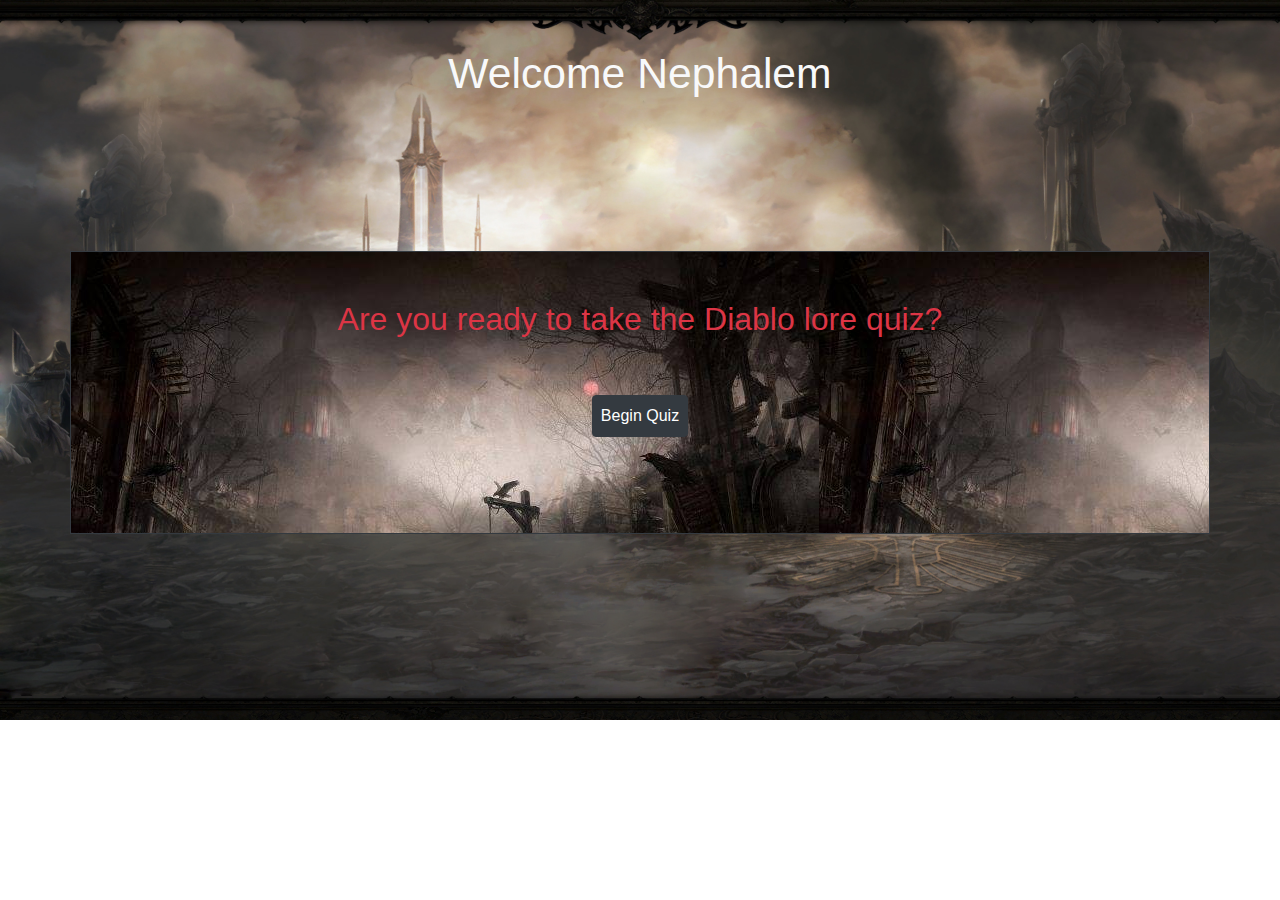
==== index.html @ 08294a2d "changed text color of question-box, setinterval to display questions" ====
<!DOCTYPE html>
<html lang="en">

<head>
    <meta charset="UTF-8">
    <meta name="viewport" content="width=device-width, initial-scale=1.0">
    <meta http-equiv="X-UA-Compatible" content="ie=edge">
    <link rel="stylesheet" href="https://stackpath.bootstrapcdn.com/bootstrap/4.3.1/css/bootstrap.min.css"
        integrity="sha384-ggOyR0iXCbMQv3Xipma34MD+dH/1fQ784/j6cY/iJTQUOhcWr7x9JvoRxT2MZw1T" crossorigin="anonymous">
    <link rel="stylesheet" type="text/css" href="assets/css/custom.css">
    <title>Diablo Lore Quiz</title>
</head>

<body>
    <div class="container">

        <div class="row">
            <div class="col-12 text-center mb-5 p-5">
                <h1 class="text-light">Welcome Nephalem</h1>

            </div>

            <div id="timer" class="col-12 text-center">
                Time left:
            </div>
        </div>
    </div>

    <div id="quiz-box" class="container mt-5 border border-dark p-5">
        <div class="row">
            <div id="prompt" class="col-12 text-center">
                <h2 class="text-danger">Are you ready to take the Diablo lore quiz?</h2>

                <button id="start" class="btn btn-dark p-2 m-5">
                    Begin Quiz
                </button>

            </div>

        </div>

    </div>

    <div id = "question-block" class="container mt-5 border border-dark p-5">
        <div class = "row">
            <div class = "col-12 text-center">
                <h2 id = "question"></h2>

                <ul id = "answer-choices">
                    <li id = "choice1"></li>
                    <li id = "choice2"></li>
                    <li id = "choice3"></li>
                    <li id = "choice4"></li>
                </ul>
            </div>
        </div>    

    </div>


</body>
<script src="javascript/questions.js"></script>
<script src="javascript/logic.js"></script>

</html>
---- assets/css/custom.css ----
body{
    background-image: url("/assets/images/highgate.jpg");
    background-size: cover;
    background-repeat: no-repeat;
}
h1{
    font-size: 32pt;
}
#quiz-box{
    background-image: url("/assets/images/quizBackground.jpg");
}

#timer{
    display: none;
}

#question-block{
    display: none;
    background-image: url("/assets/images/quizBackground.jpg");
    color: red;
}
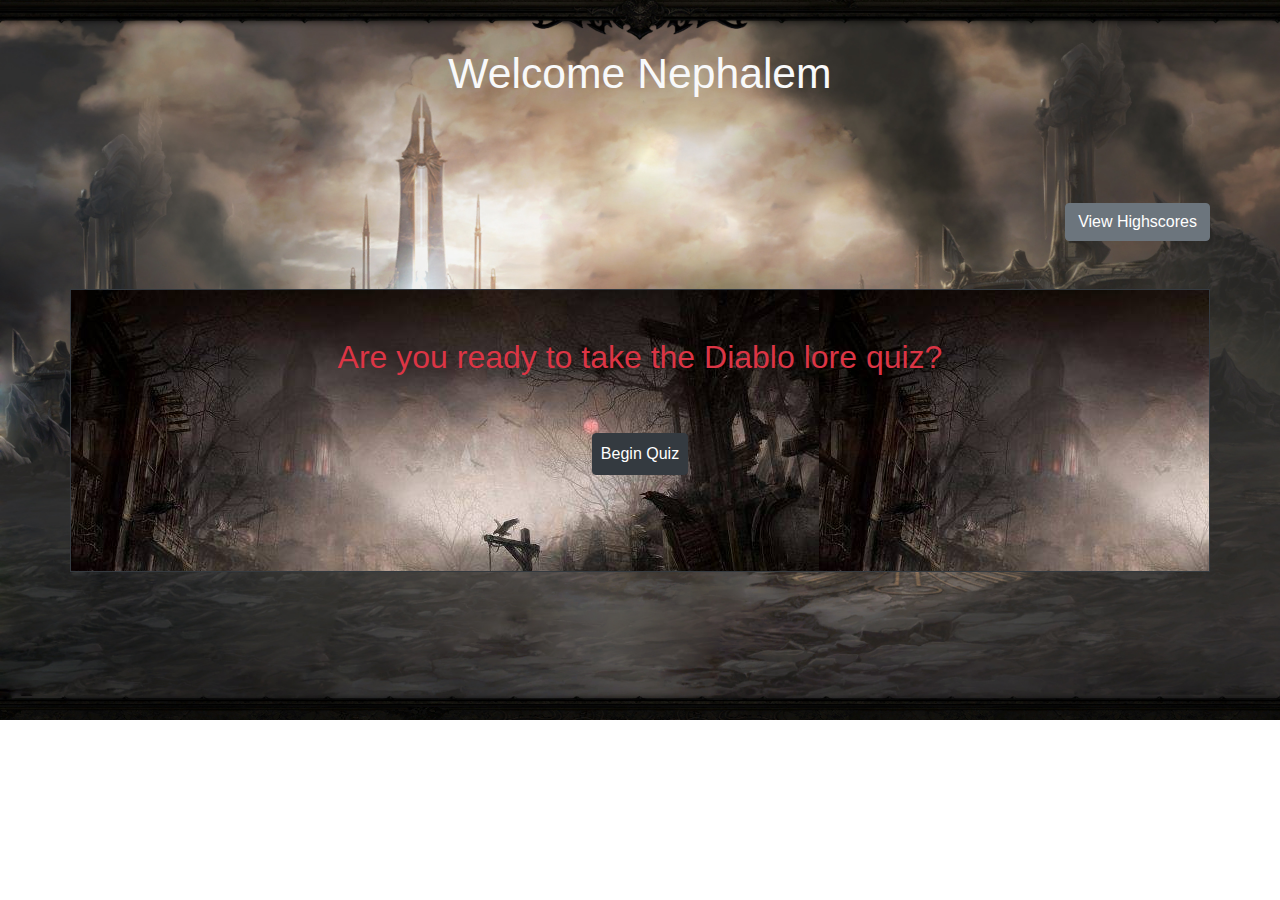
==== commit 31f56de2: "added some styling to score screen, put view score button on main page" ====
--- a/index.html
+++ b/index.html
@@ -7,7 +7,8 @@
     <meta http-equiv="X-UA-Compatible" content="ie=edge">
     <link rel="stylesheet" href="https://stackpath.bootstrapcdn.com/bootstrap/4.3.1/css/bootstrap.min.css"
         integrity="sha384-ggOyR0iXCbMQv3Xipma34MD+dH/1fQ784/j6cY/iJTQUOhcWr7x9JvoRxT2MZw1T" crossorigin="anonymous">
-    <link rel="stylesheet" type="text/css" href="assets/css/custom.css">
+    <link rel="stylesheet" type="text/css" href="./assets/css/custom.css">
+    <script src="https://cdnjs.cloudflare.com/ajax/libs/jquery/3.2.1/jquery.min.js"></script>
     <title>Diablo Lore Quiz</title>
 </head>
 
@@ -20,9 +21,12 @@
 
             </div>
 
-            <div id="timer" class="col-12 text-center">
+            <div id="quiz-timer" class="col-6 text-center">
                 Time left:
             </div>
+
+            <button id="view-highscores" class="btn btn-secondary ml-auto">View Highscores</button>
+            
         </div>
     </div>
 
@@ -47,14 +51,23 @@
                 <h2 id = "question"></h2>
 
                 <ul id = "answer-choices">
-                    <li id = "choice1"></li>
-                    <li id = "choice2"></li>
-                    <li id = "choice3"></li>
-                    <li id = "choice4"></li>
+                    <li id = "choice1" class = "btn btn-danger"></li>
+                    <li id = "choice2" class = "btn btn-danger"></li>
+                    <li id = "choice3" class = "btn btn-danger"></li>
+                    <li id = "choice4" class = "btn btn-danger"></li>
                 </ul>
+                <span id = "highscore-message">Enter initals to save score</span>
+                <form id = "submit-highscore">
+                    
+                    <input type = "text" id="highscore-initials">
+                    
+
+                </form>
+                
+                <span id="answer-message"></span>
             </div>
         </div>    
-
+        
     </div>
 
 
--- a/assets/css/custom.css
+++ b/assets/css/custom.css
@@ -1,21 +1,48 @@
 body{
-    background-image: url("/assets/images/highgate.jpg");
+    background-image: url("../images/highgate.jpg");
     background-size: cover;
     background-repeat: no-repeat;
+    height: 100%;
+    width: 100%;
 }
 h1{
     font-size: 32pt;
 }
 #quiz-box{
-    background-image: url("/assets/images/quizBackground.jpg");
+    background-image: url("../images/quizBackground.jpg");
 }
 
-#timer{
+#quiz-timer{
     display: none;
+    font-size: 22pt;
+    color: white;
+}
+#question-timer{
+    display: none;
+    font-size: 22pt;
+    color: red;
 }
 
 #question-block{
     display: none;
-    background-image: url("/assets/images/quizBackground.jpg");
+    background-image: url("../images/quizBackground.jpg");
     color: red;
-}+}
+
+#highscore-initials{
+    margin-left: 42%;
+    display: none;
+}
+
+#highscore-message{
+    
+    display: none;
+}
+
+#answer-message{
+    font-size: 20pt;
+    color: lime;
+}
+
+
+
